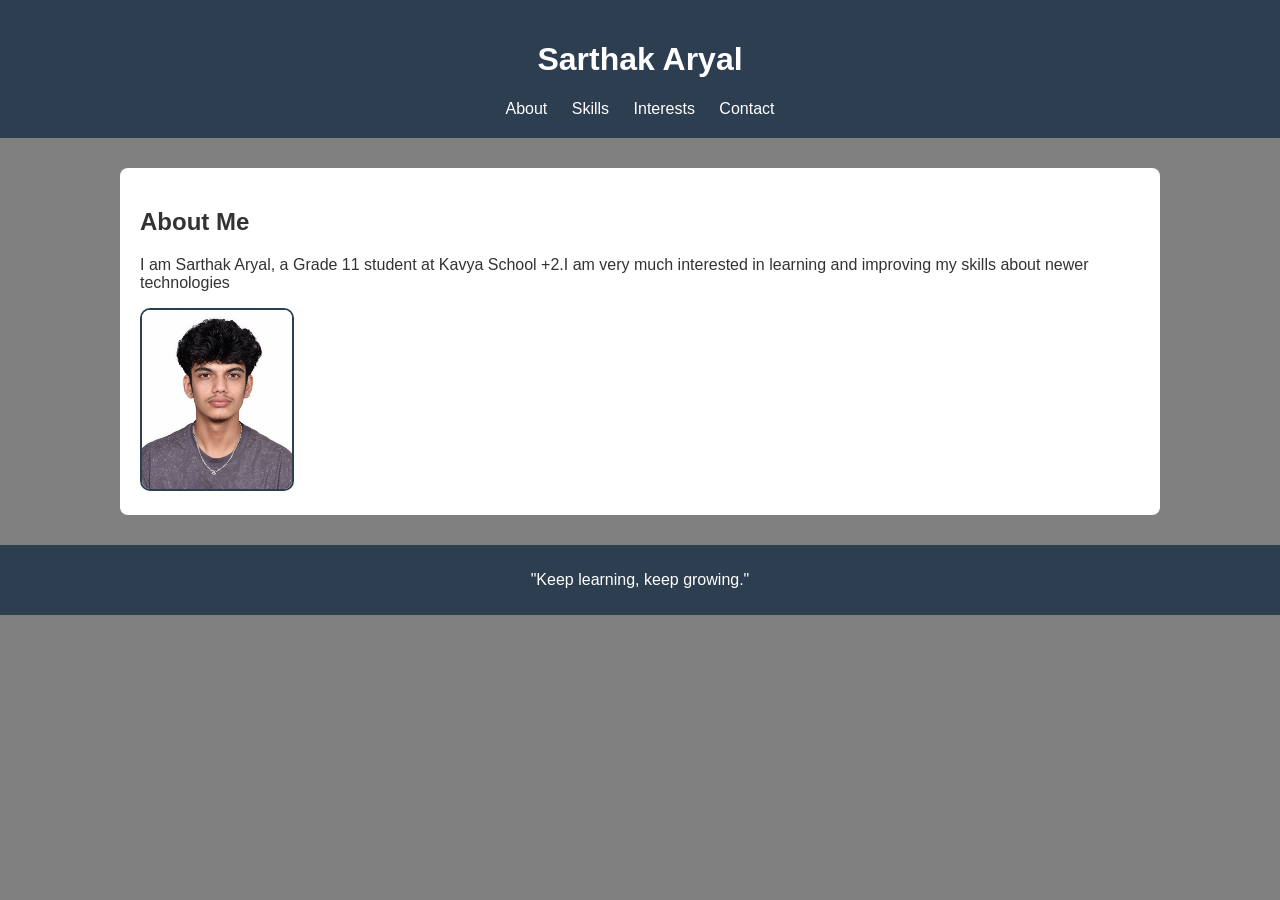
==== docs/index.html @ 11646190 "Add files via upload" ====
<!DOCTYPE html>
<html>
<head>
 <title>About - Sarthak Aryal</title>
 <link rel="stylesheet" href="../CSS/about.css">
 <style>body{background:grey;}</style>
</head>
<body>
 <header>
  <h1>Sarthak Aryal</h1>
  <nav>
   <a href="about.html">About</a>
   <a href="skills.html">Skills</a>
   <a href="interests.html">Interests</a>
   <a href="contact.html">Contact</a>
  </nav>
 </header>
 <section>
  <h2>About Me</h2>
  <p>I am Sarthak Aryal, a Grade 11 student at Kavya School +2.I am very much interested in learning and improving my skills about newer technologies</p>
  <img src="../Images/sarthak-aryal.png">
 </section>
 <footer>
  <p>"Keep learning, keep growing."</p>
 </footer>
</body>
</html>
---- CSS/about.css ----
body {
    font-family: Arial;
    margin: 0;
    color: #333;
}

header {
    background: #2c3e50;
    color: white;
    text-align: center;
    padding: 20px;
}

nav a {
    color: white;
    margin: 10px;
    text-decoration: none;
}

a:hover {
  color: grey;
}

section {
    background: white;
    max-width: 1000px;
    margin: 30px  auto;
    padding: 20px;
    border-radius: 8px;
}

img {
    width: 150px;
    border-radius: 10px;
    border: 2px solid #2c3e50;
}

footer {
    text-align: center;
    background: #2c3e50;
    color: white;
    padding: 10px;
}
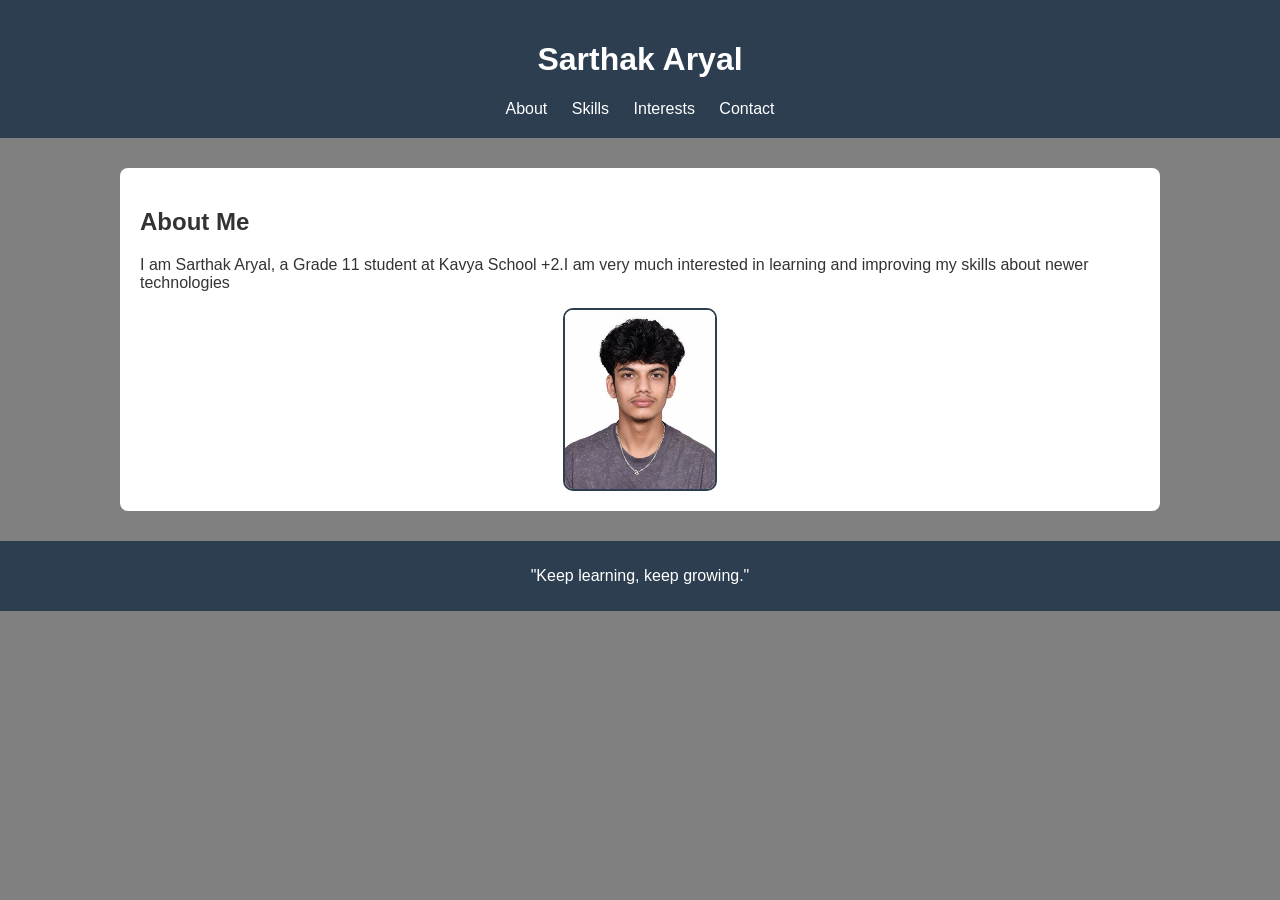
==== commit 60250a92: "Update index.html" ====
--- a/docs/index.html
+++ b/docs/index.html
@@ -2,14 +2,14 @@
 <html>
 <head>
  <title>About - Sarthak Aryal</title>
- <link rel="stylesheet" href="../CSS/about.css">
+ <link rel="stylesheet" href="CSS/about.css">
  <style>body{background:grey;}</style>
 </head>
 <body>
  <header>
   <h1>Sarthak Aryal</h1>
   <nav>
-   <a href="about.html">About</a>
+   <a href="index.html">About</a>
    <a href="skills.html">Skills</a>
    <a href="interests.html">Interests</a>
    <a href="contact.html">Contact</a>
@@ -18,10 +18,10 @@
  <section>
   <h2>About Me</h2>
   <p>I am Sarthak Aryal, a Grade 11 student at Kavya School +2.I am very much interested in learning and improving my skills about newer technologies</p>
-  <img src="../Images/sarthak-aryal.png">
+  <img src="Images/sarthak-aryal.png">
  </section>
  <footer>
   <p>"Keep learning, keep growing."</p>
  </footer>
 </body>
-</html>+</html>
--- a/docs/CSS/about.css
+++ b/docs/CSS/about.css
@@ -0,0 +1,45 @@
+body {
+    font-family: Arial;
+    margin: 0;
+    color: #333;
+}
+
+header {
+    background: #2c3e50;
+    color: white;
+    text-align: center;
+    padding: 20px;
+}
+
+nav a {
+    color: white;
+    margin: 10px;
+    text-decoration: none;
+}
+
+a:hover {
+  color: grey;
+}
+
+section {
+    background: white;
+    max-width: 1000px;
+    margin: 30px  auto;
+    padding: 20px;
+    border-radius: 8px;
+}
+
+img {
+    width: 150px;
+    border-radius: 10px;
+    border: 2px solid #2c3e50;
+    display: block;
+    margin: 0 auto;
+}
+
+footer {
+    text-align: center;
+    background: #2c3e50;
+    color: white;
+    padding: 10px;
+}
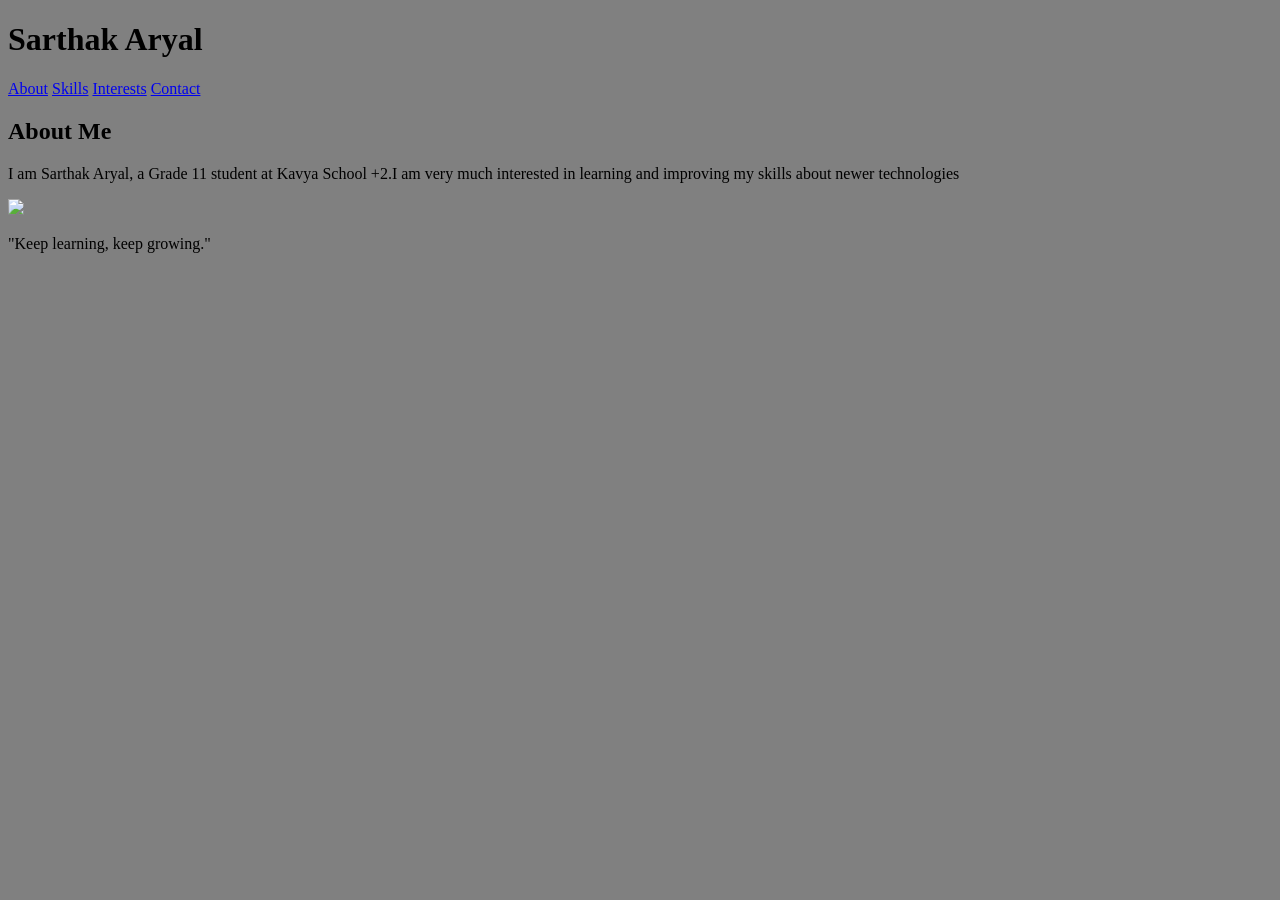
==== commit 6dbf7ae5: "Update index.html" ====
--- a/docs/index.html
+++ b/docs/index.html
@@ -2,7 +2,7 @@
 <html>
 <head>
  <title>About - Sarthak Aryal</title>
- <link rel="stylesheet" href="CSS/about.css">
+ <link rel="stylesheet" href="../CSS/about.css">
  <style>body{background:grey;}</style>
 </head>
 <body>
@@ -18,7 +18,7 @@
  <section>
   <h2>About Me</h2>
   <p>I am Sarthak Aryal, a Grade 11 student at Kavya School +2.I am very much interested in learning and improving my skills about newer technologies</p>
-  <img src="Images/sarthak-aryal.png">
+  <img src="../Images/sarthak-aryal.png">
  </section>
  <footer>
   <p>"Keep learning, keep growing."</p>
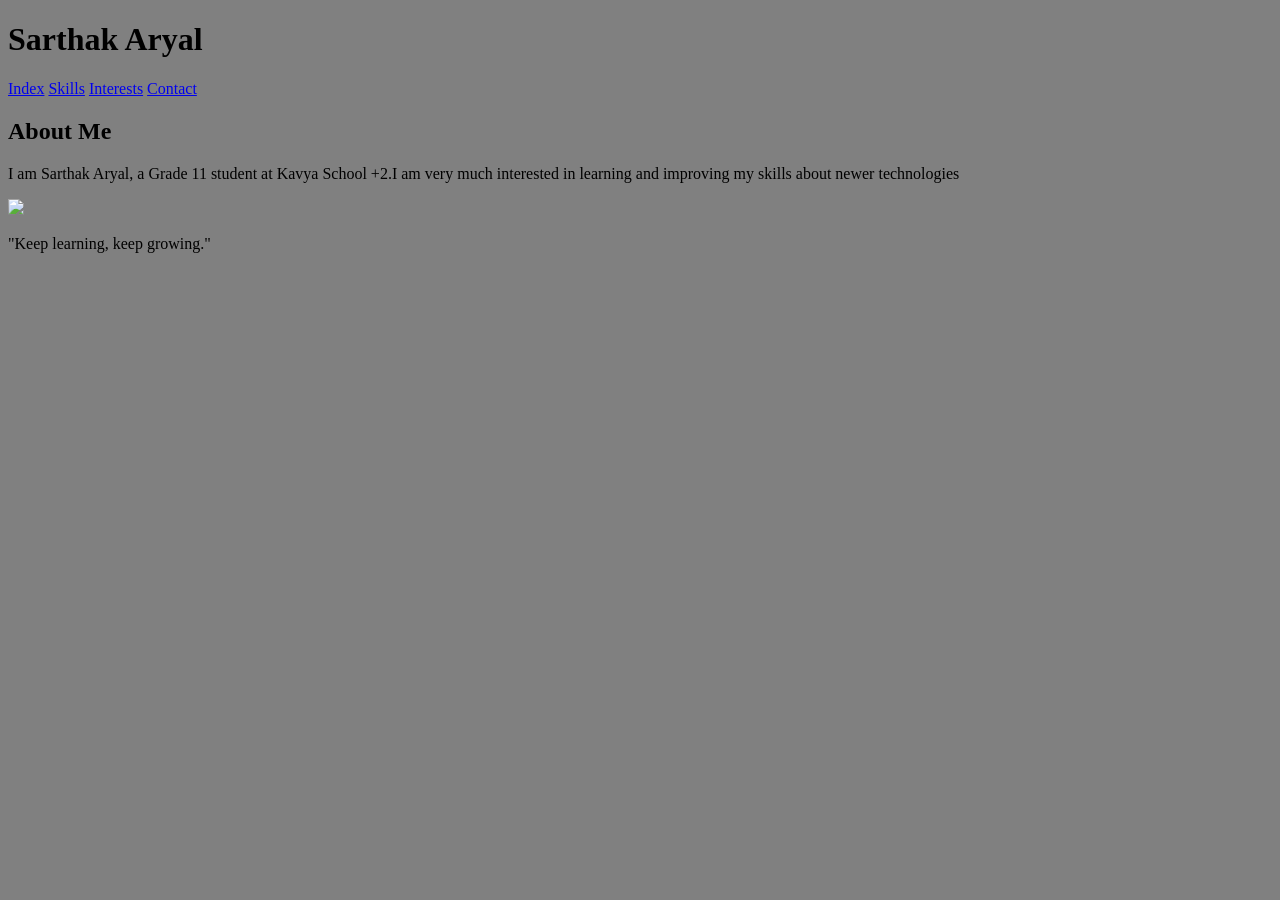
==== commit 00ffbee4: "Update index.html" ====
--- a/docs/index.html
+++ b/docs/index.html
@@ -9,7 +9,7 @@
  <header>
   <h1>Sarthak Aryal</h1>
   <nav>
-   <a href="index.html">About</a>
+   <a href="index.html">Index</a>
    <a href="skills.html">Skills</a>
    <a href="interests.html">Interests</a>
    <a href="contact.html">Contact</a>
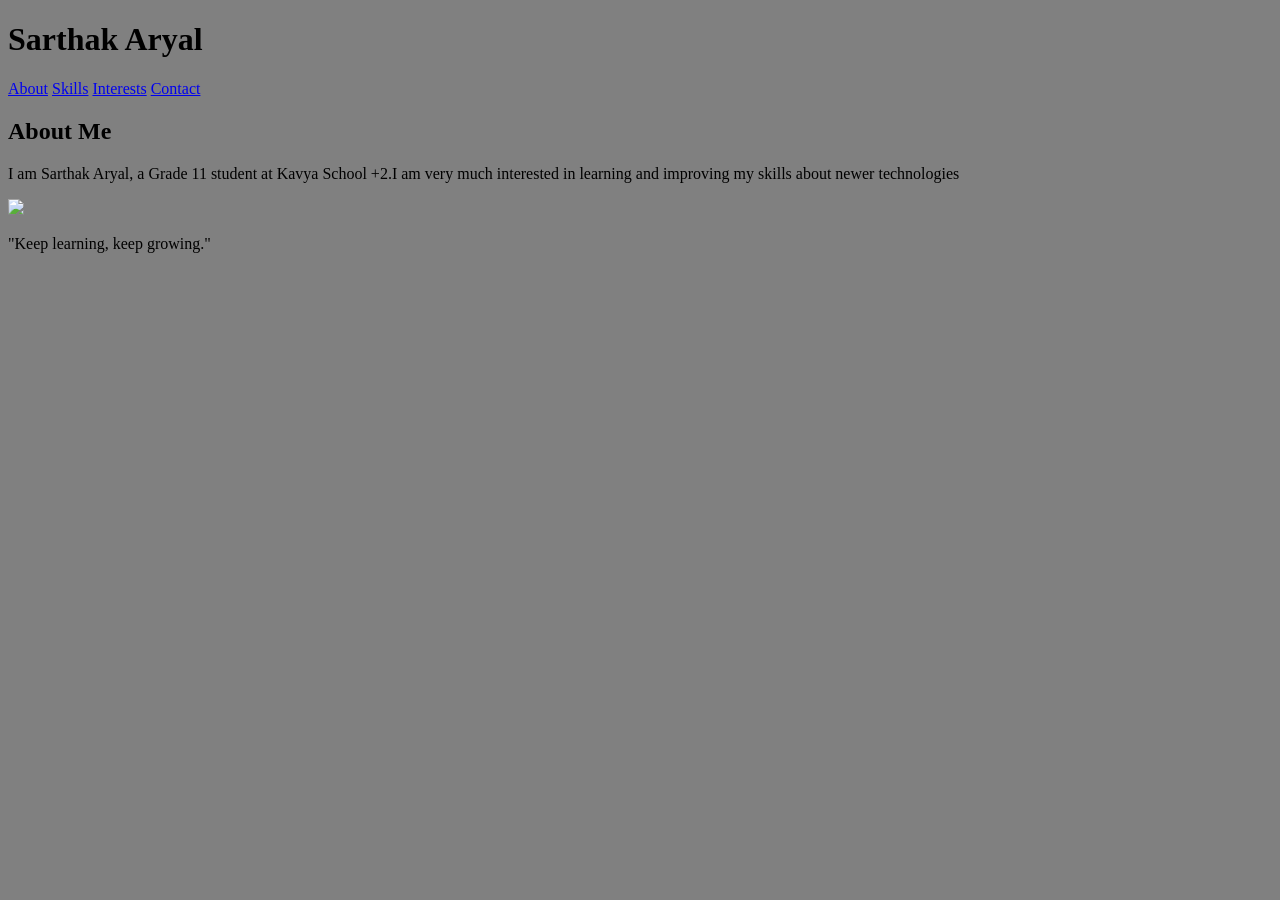
==== commit 7475b3cb: "Update index.html" ====
--- a/docs/index.html
+++ b/docs/index.html
@@ -9,7 +9,7 @@
  <header>
   <h1>Sarthak Aryal</h1>
   <nav>
-   <a href="index.html">Index</a>
+   <a href="index.html">About</a>
    <a href="skills.html">Skills</a>
    <a href="interests.html">Interests</a>
    <a href="contact.html">Contact</a>
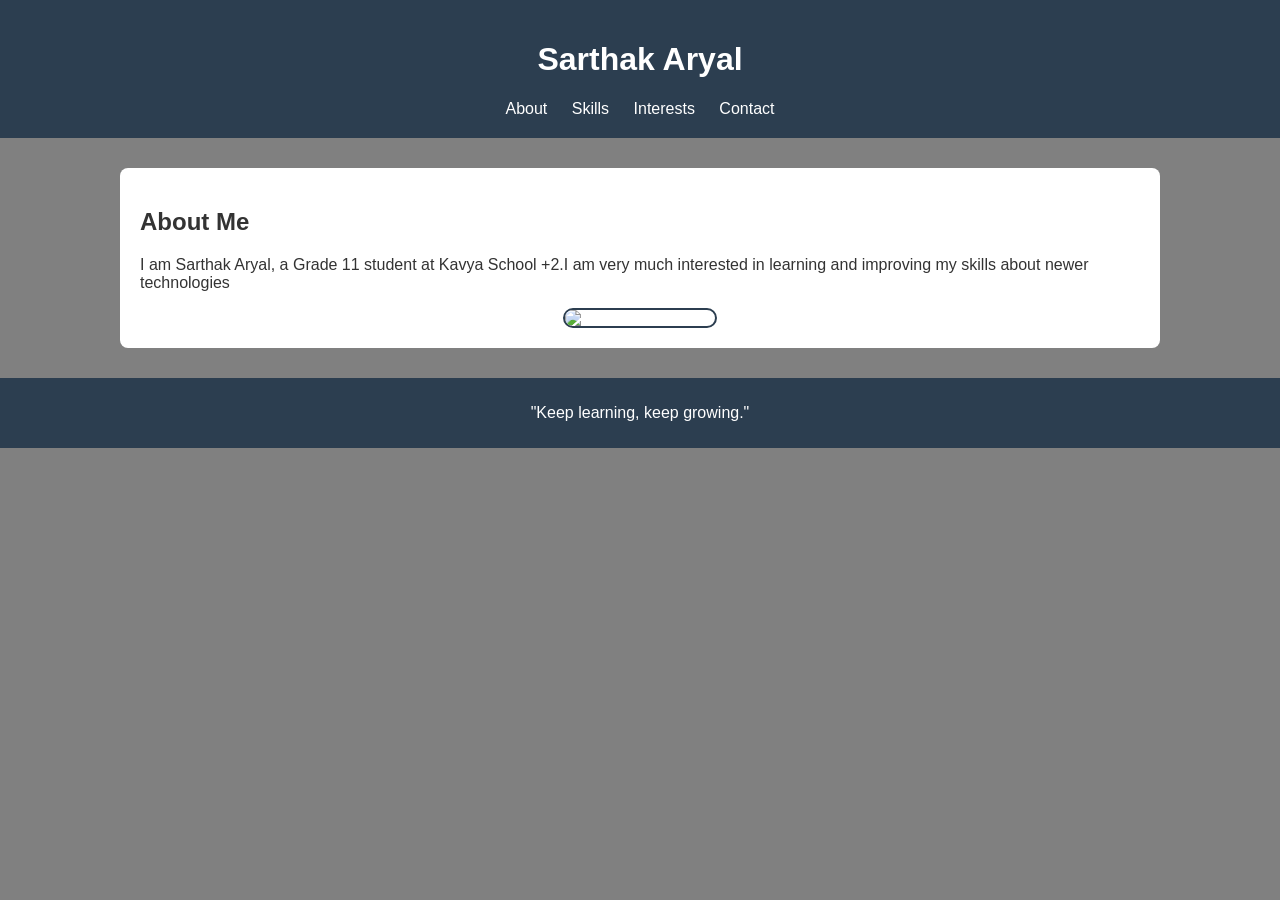
==== commit c057ffaf: "Update index.html" ====
--- a/docs/index.html
+++ b/docs/index.html
@@ -2,7 +2,7 @@
 <html>
 <head>
  <title>About - Sarthak Aryal</title>
- <link rel="stylesheet" href="../CSS/about.css">
+ <link rel="stylesheet" href="CSS/about.css">
  <style>body{background:grey;}</style>
 </head>
 <body>
--- a/docs/CSS/about.css
+++ b/docs/CSS/about.css
@@ -0,0 +1,45 @@
+body {
+    font-family: Arial;
+    margin: 0;
+    color: #333;
+}
+
+header {
+    background: #2c3e50;
+    color: white;
+    text-align: center;
+    padding: 20px;
+}
+
+nav a {
+    color: white;
+    margin: 10px;
+    text-decoration: none;
+}
+
+a:hover {
+  color: grey;
+}
+
+section {
+    background: white;
+    max-width: 1000px;
+    margin: 30px  auto;
+    padding: 20px;
+    border-radius: 8px;
+}
+
+img {
+    width: 150px;
+    border-radius: 10px;
+    border: 2px solid #2c3e50;
+    display: block;
+    margin: 0 auto;
+}
+
+footer {
+    text-align: center;
+    background: #2c3e50;
+    color: white;
+    padding: 10px;
+}
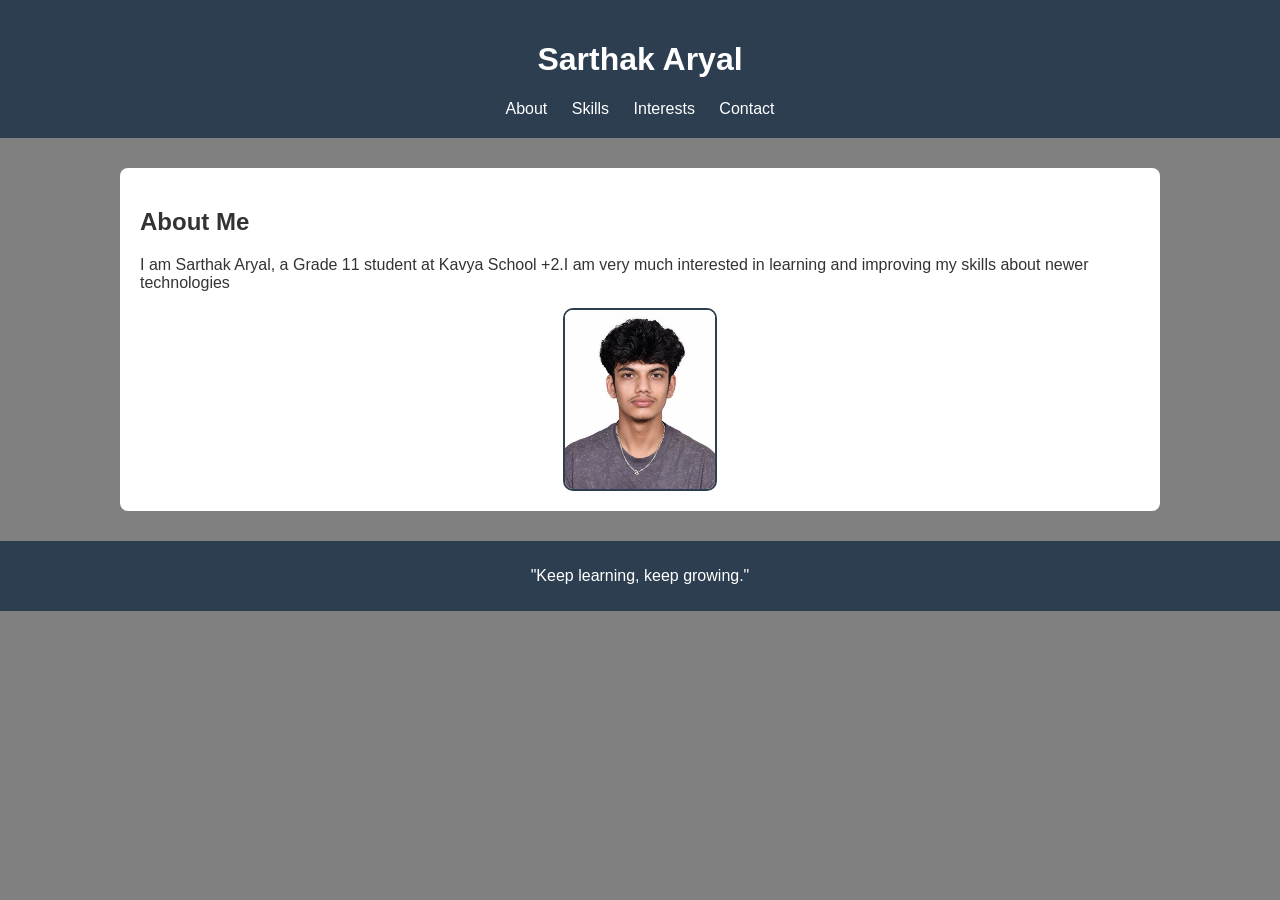
==== commit d04450f6: "Update index.html" ====
--- a/docs/index.html
+++ b/docs/index.html
@@ -18,7 +18,7 @@
  <section>
   <h2>About Me</h2>
   <p>I am Sarthak Aryal, a Grade 11 student at Kavya School +2.I am very much interested in learning and improving my skills about newer technologies</p>
-  <img src="../Images/sarthak-aryal.png">
+  <img src="Images/sarthak-aryal.png">
  </section>
  <footer>
   <p>"Keep learning, keep growing."</p>
